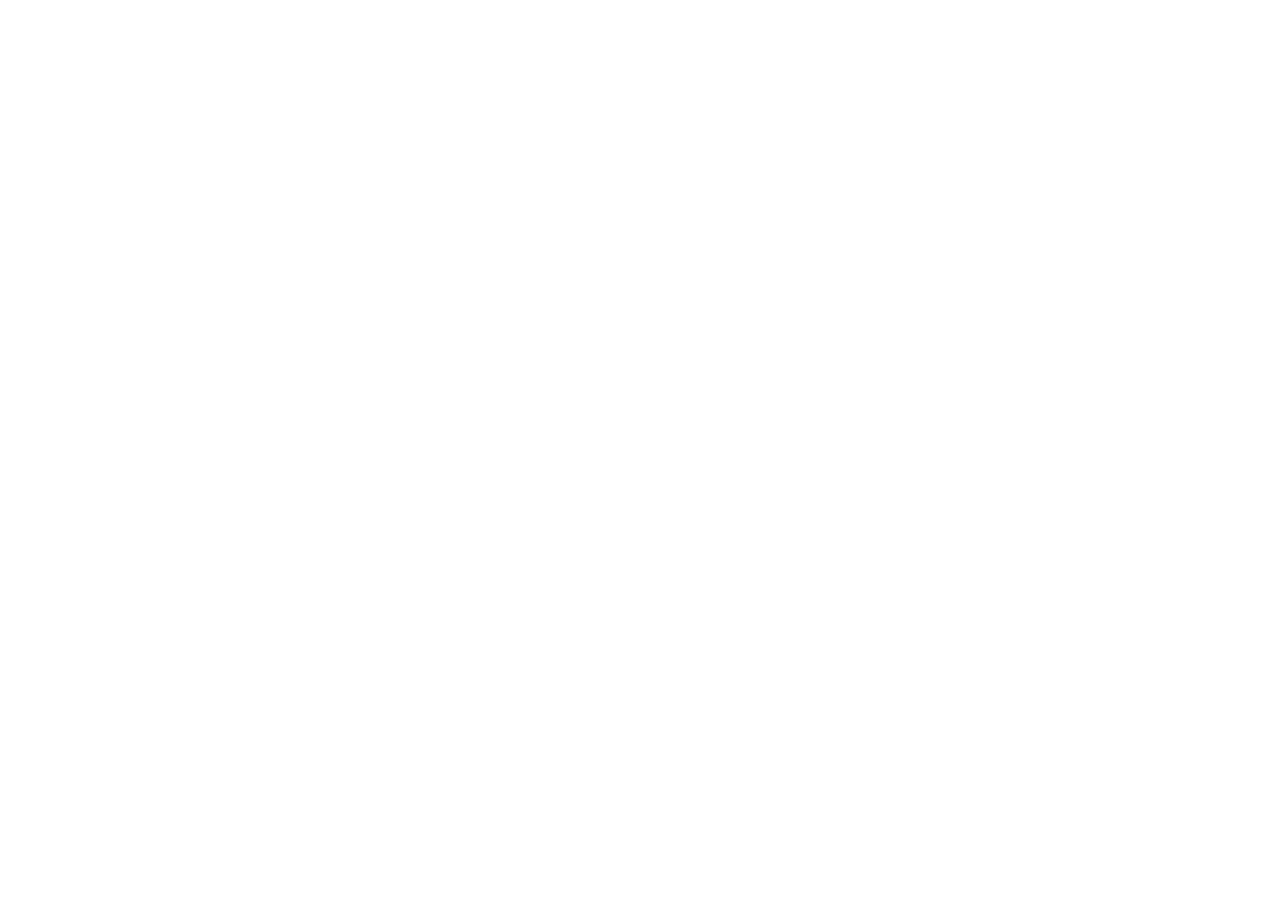
==== index.html @ 674ae9e2 "add base boiler plate,and  semantic" ====
<!doctype html>
<html class="no-js" lang="fr">
    <head>
        <meta charset="utf-8">
        <meta http-equiv="x-ua-compatible" content="ie=edge">
        <title>Coach Sportif</title>
        <meta name="description" content="">
        <meta name="viewport" content="width=device-width, initial-scale=1">

        <link rel="apple-touch-icon" href="apple-touch-icon.png">
        <!-- Place favicon.ico in the root directory -->
        <link rel="stylesheet" href="css/bootstrap.min.css">
        <script src="js/bootstrap.min.js"></script>
        <link rel="stylesheet" href="css/normalize.css">
        <link rel="stylesheet" href="css/main.css">
        <script src="js/vendor/modernizr-2.8.3.min.js"></script>
    </head>
    <body>
        <!--[if lt IE 8]>
            <p class="browserupgrade">You are using an <strong>outdated</strong> browser. Please <a href="http://browsehappy.com/">upgrade your browser</a> to improve your experience.</p>
        <![endif]-->
<!-- ***************************************debut du contenu *************************************************-->

<!-- ***************************************Début du header *****************************************************-->

        <header>
<!-- ***************************************debut navbar***************************************************** -->
            <nav>

            </nav>
<!-- ***************************************Fin navbar***************************************************** -->

        </header>
<!-- **************************************Fin du header *****************************************************-->
        <section>

        </section>
        <footer>

        </footer>

<!-- ************************************Fin du contenu********************************************************** -->
        <script src="https://code.jquery.com/jquery-1.12.0.min.js"></script>
        <script>window.jQuery || document.write('<script src="js/vendor/jquery-1.12.0.min.js"><\/script>')</script>
        <script src="js/plugins.js"></script>
        <script src="js/main.js"></script>

        <!-- Google Analytics: change UA-XXXXX-X to be your site's ID. -->
        <script>
            (function(b,o,i,l,e,r){b.GoogleAnalyticsObject=l;b[l]||(b[l]=
            function(){(b[l].q=b[l].q||[]).push(arguments)});b[l].l=+new Date;
            e=o.createElement(i);r=o.getElementsByTagName(i)[0];
            e.src='https://www.google-analytics.com/analytics.js';
            r.parentNode.insertBefore(e,r)}(window,document,'script','ga'));
            ga('create','UA-XXXXX-X','auto');ga('send','pageview');
        </script>
    </body>
</html>
---- css/main.css ----
/*! HTML5 Boilerplate v5.3.0 | MIT License | https://html5boilerplate.com/ */

/*
 * What follows is the result of much research on cross-browser styling.
 * Credit left inline and big thanks to Nicolas Gallagher, Jonathan Neal,
 * Kroc Camen, and the H5BP dev community and team.
 */

/* ==========================================================================
   Base styles: opinionated defaults
   ========================================================================== */

html {
    color: #222;
    font-size: 1em;
    line-height: 1.4;
}

/*
 * Remove text-shadow in selection highlight:
 * https://twitter.com/miketaylr/status/12228805301
 *
 * These selection rule sets have to be separate.
 * Customize the background color to match your design.
 */

::-moz-selection {
    background: #b3d4fc;
    text-shadow: none;
}

::selection {
    background: #b3d4fc;
    text-shadow: none;
}

/*
 * A better looking default horizontal rule
 */

hr {
    display: block;
    height: 1px;
    border: 0;
    border-top: 1px solid #ccc;
    margin: 1em 0;
    padding: 0;
}

/*
 * Remove the gap between audio, canvas, iframes,
 * images, videos and the bottom of their containers:
 * https://github.com/h5bp/html5-boilerplate/issues/440
 */

audio,
canvas,
iframe,
img,
svg,
video {
    vertical-align: middle;
}

/*
 * Remove default fieldset styles.
 */

fieldset {
    border: 0;
    margin: 0;
    padding: 0;
}

/*
 * Allow only vertical resizing of textareas.
 */

textarea {
    resize: vertical;
}

/* ==========================================================================
   Browser Upgrade Prompt
   ========================================================================== */

.browserupgrade {
    margin: 0.2em 0;
    background: #ccc;
    color: #000;
    padding: 0.2em 0;
}

/* ==========================================================================
   Author's custom styles
   ========================================================================== */





/* ##################################################################### */
/* ##########################   SMARTPHONE   ########################### */
/* ##################################################################### */



/* ##################################################################### */
/* ############################   TABLETS   ############################ */
/* ##################################################################### */



/* ##################################################################### */
/* ############################   DESKTOPS   ########################### */
/* ##################################################################### */



/* ##################################################################### */
/* ########################   LARGE DESKTOPS   ######################### */
/* ##################################################################### */
















/* ==========================================================================
   Helper classes
   ========================================================================== */

/*
 * Hide visually and from screen readers
 */

.hidden {
    display: none !important;
}

/*
 * Hide only visually, but have it available for screen readers:
 * http://snook.ca/archives/html_and_css/hiding-content-for-accessibility
 */

.visuallyhidden {
    border: 0;
    clip: rect(0 0 0 0);
    height: 1px;
    margin: -1px;
    overflow: hidden;
    padding: 0;
    position: absolute;
    width: 1px;
}

/*
 * Extends the .visuallyhidden class to allow the element
 * to be focusable when navigated to via the keyboard:
 * https://www.drupal.org/node/897638
 */

.visuallyhidden.focusable:active,
.visuallyhidden.focusable:focus {
    clip: auto;
    height: auto;
    margin: 0;
    overflow: visible;
    position: static;
    width: auto;
}

/*
 * Hide visually and from screen readers, but maintain layout
 */

.invisible {
    visibility: hidden;
}

/*
 * Clearfix: contain floats
 *
 * For modern browsers
 * 1. The space content is one way to avoid an Opera bug when the
 *    `contenteditable` attribute is included anywhere else in the document.
 *    Otherwise it causes space to appear at the top and bottom of elements
 *    that receive the `clearfix` class.
 * 2. The use of `table` rather than `block` is only necessary if using
 *    `:before` to contain the top-margins of child elements.
 */

.clearfix:before,
.clearfix:after {
    content: " "; /* 1 */
    display: table; /* 2 */
}

.clearfix:after {
    clear: both;
}

/* ==========================================================================
   EXAMPLE Media Queries for Responsive Design.
   These examples override the primary ('mobile first') styles.
   Modify as content requires.
   ========================================================================== */

@media only screen and (min-width: 35em) {
    /* Style adjustments for viewports that meet the condition */
}

@media print,
       (-webkit-min-device-pixel-ratio: 1.25),
       (min-resolution: 1.25dppx),
       (min-resolution: 120dpi) {
    /* Style adjustments for high resolution devices */
}

/* ==========================================================================
   Print styles.
   Inlined to avoid the additional HTTP request:
   http://www.phpied.com/delay-loading-your-print-css/
   ========================================================================== */

@media print {
    *,
    *:before,
    *:after,
    *:first-letter,
    *:first-line {
        background: transparent !important;
        color: #000 !important; /* Black prints faster:
                                   http://www.sanbeiji.com/archives/953 */
        box-shadow: none !important;
        text-shadow: none !important;
    }

    a,
    a:visited {
        text-decoration: underline;
    }

    a[href]:after {
        content: " (" attr(href) ")";
    }

    abbr[title]:after {
        content: " (" attr(title) ")";
    }

    /*
     * Don't show links that are fragment identifiers,
     * or use the `javascript:` pseudo protocol
     */

    a[href^="#"]:after,
    a[href^="javascript:"]:after {
        content: "";
    }

    pre,
    blockquote {
        border: 1px solid #999;
        page-break-inside: avoid;
    }

    /*
     * Printing Tables:
     * http://css-discuss.incutio.com/wiki/Printing_Tables
     */

    thead {
        display: table-header-group;
    }

    tr,
    img {
        page-break-inside: avoid;
    }

    img {
        max-width: 100% !important;
    }

    p,
    h2,
    h3 {
        orphans: 3;
        widows: 3;
    }

    h2,
    h3 {
        page-break-after: avoid;
    }
}
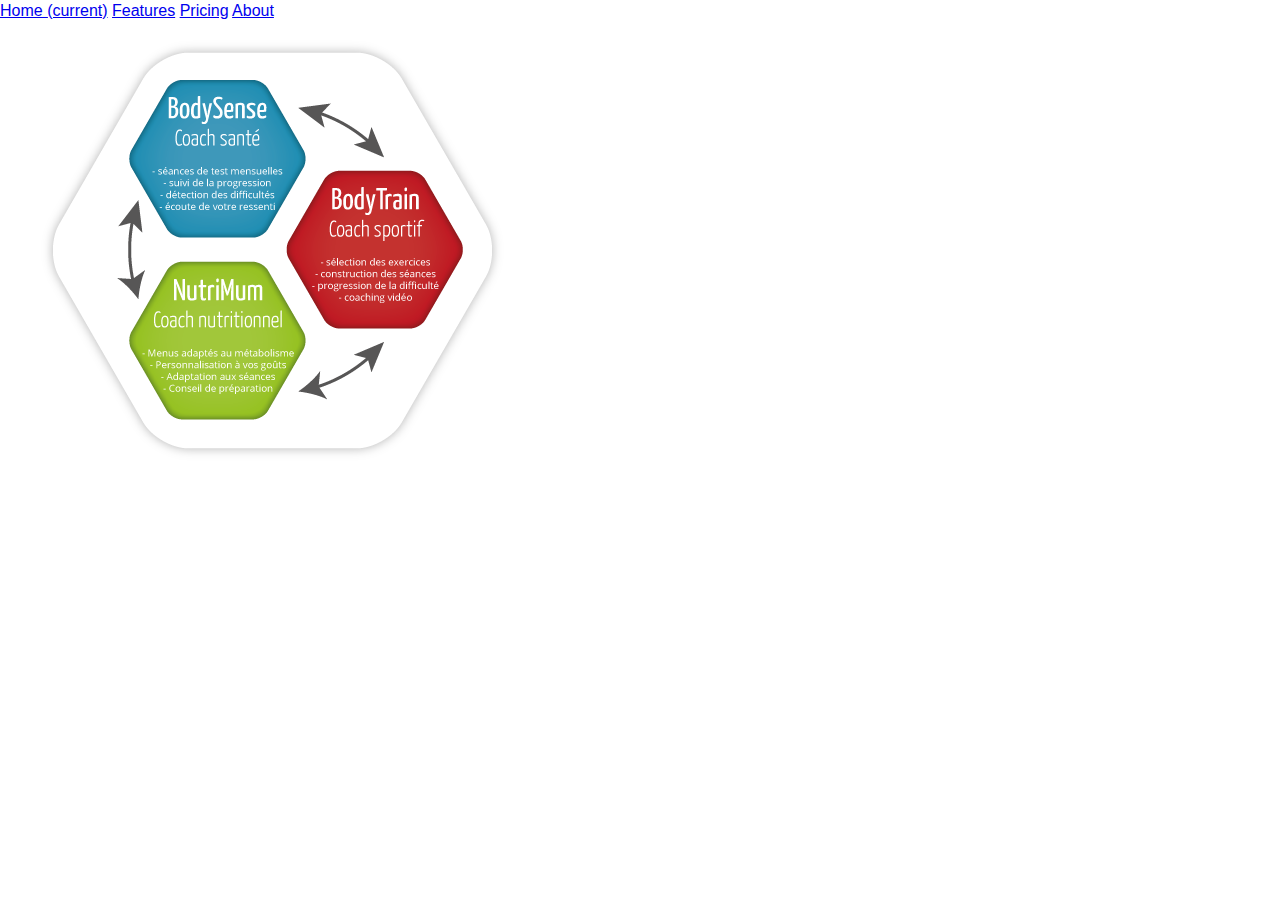
==== commit 860ebead: "add nav bar and img" ====
--- a/index.html
+++ b/index.html
@@ -9,7 +9,7 @@
 
         <link rel="apple-touch-icon" href="apple-touch-icon.png">
         <!-- Place favicon.ico in the root directory -->
-        <link rel="stylesheet" href="css/bootstrap.min.css">
+        <link rel="stylesheet" href="https://maxcdn.bootstrapcdn.com/bootstrap/4.0.0-alpha.3/css/bootstrap.min.css" integrity="sha384-MIwDKRSSImVFAZCVLtU0LMDdON6KVCrZHyVQQj6e8wIEJkW4tvwqXrbMIya1vriY" crossorigin="anonymous">
         <script src="js/bootstrap.min.js"></script>
         <link rel="stylesheet" href="css/normalize.css">
         <link rel="stylesheet" href="css/main.css">
@@ -26,13 +26,31 @@
         <header>
 <!-- ***************************************debut navbar***************************************************** -->
             <nav>
-
+                <nav class="navbar navbar-light bg-faded">
+                  <div class="nav navbar-nav">
+                    <a class="nav-item nav-link active" href="#">Home <span class="sr-only">(current)</span></a>
+                    <a class="nav-item nav-link" href="#">Features</a>
+                    <a class="nav-item nav-link" href="#">Pricing</a>
+                    <a class="nav-item nav-link" href="#">About</a>
+                  </div>
+                </nav>
             </nav>
 <!-- ***************************************Fin navbar***************************************************** -->
-
         </header>
 <!-- **************************************Fin du header *****************************************************-->
         <section>
+            <div class="row">
+                <div class="col-xs-1 col-sm-4 col-md-4"></div>
+
+                <div class="col-xs-12 col-sm-4 col-md-4">
+                    <figure>
+                        <img src="img/tri.png" alt="Image of three base" class="img-circle img-fluid "  />
+                          <!-- from http://www.body-op.com/ -->
+                    </figure>
+                </div>
+                <div class="col-xs-1 col-sm-4 col-md-4"></div>
+
+            </div>
 
         </section>
         <footer>
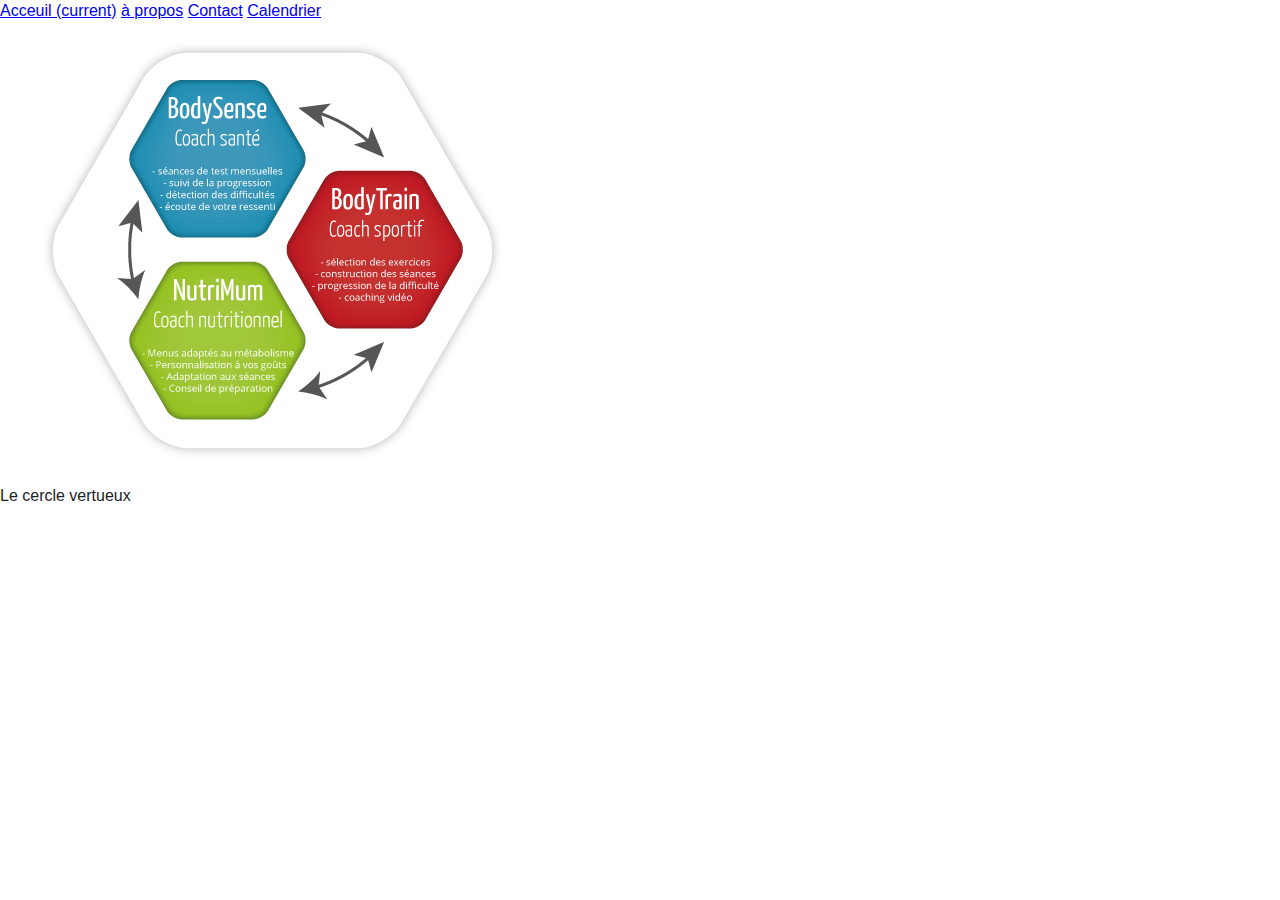
==== commit 1116c062: "add other pages, and modification of the nav bar" ====
--- a/index.html
+++ b/index.html
@@ -28,10 +28,10 @@
             <nav>
                 <nav class="navbar navbar-light bg-faded">
                   <div class="nav navbar-nav">
-                    <a class="nav-item nav-link active" href="#">Home <span class="sr-only">(current)</span></a>
-                    <a class="nav-item nav-link" href="#">Features</a>
-                    <a class="nav-item nav-link" href="#">Pricing</a>
-                    <a class="nav-item nav-link" href="#">About</a>
+                    <a class="nav-item nav-link active" href="#">Acceuil <span class="sr-only">(current)</span></a>
+                    <a class="nav-item nav-link" href="#">à propos</a>
+                    <a class="nav-item nav-link" href="#">Contact</a>
+                    <a class="nav-item nav-link" href="#">Calendrier</a>
                   </div>
                 </nav>
             </nav>
@@ -49,6 +49,13 @@
                     </figure>
                 </div>
                 <div class="col-xs-1 col-sm-4 col-md-4"></div>
+
+            </div>
+            <div class="row">
+                <div class="col-xs-1 col-sm-4 col-md-4"></div>
+                <div class="col-xs-1 col-sm-4 col-md-4"><p class="h1">Le cercle vertueux</p></div>
+                <div class="col-xs-1 col-sm-4 col-md-4"></div>
+
 
             </div>
 
--- a/css/main.css
+++ b/css/main.css
@@ -95,7 +95,9 @@
    Author's custom styles
    ========================================================================== */
 
-
+h1{
+    text-align: center;
+}
 
 
 
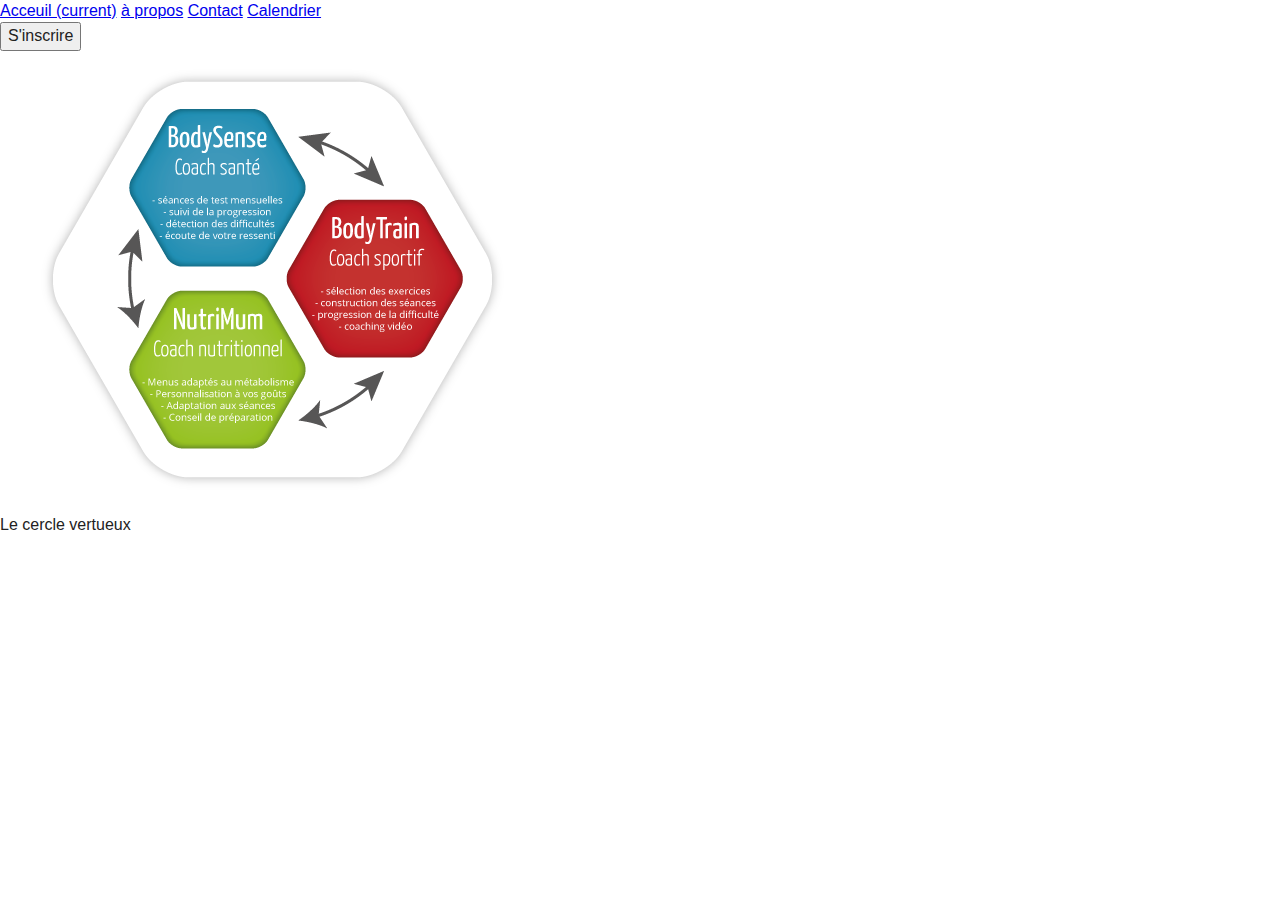
==== commit 63206a0e: "modification of the nav bar add sign in" ====
--- a/index.html
+++ b/index.html
@@ -32,6 +32,9 @@
                     <a class="nav-item nav-link" href="#">à propos</a>
                     <a class="nav-item nav-link" href="#">Contact</a>
                     <a class="nav-item nav-link" href="#">Calendrier</a>
+                    <form class="form-inline pull-xs-right">
+                        <button class="btn btn-outline-success" type="submit">S'inscrire</button>
+                      </form>
                   </div>
                 </nav>
             </nav>
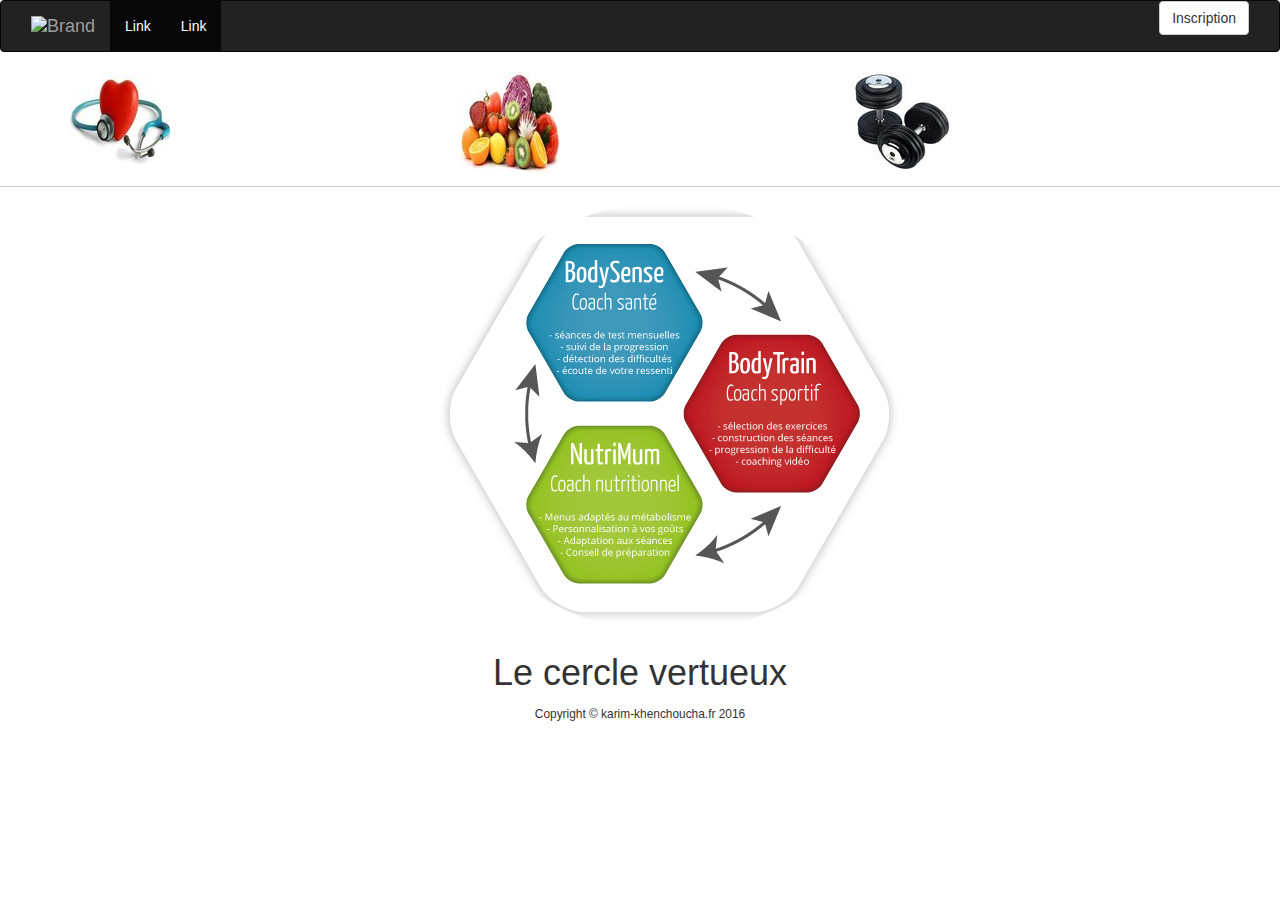
==== commit dbf083b8: "add favicon, change the css file's, add img" ====
--- a/index.html
+++ b/index.html
@@ -6,14 +6,15 @@
         <title>Coach Sportif</title>
         <meta name="description" content="">
         <meta name="viewport" content="width=device-width, initial-scale=1">
+        <link rel="apple-touch-icon" href="apple-touch-icon.png">
+        <link rel="icon" href="favicon.ico">
+        <link rel="stylesheet" href="css/normalize.css">
+        <link rel="stylesheet" href="css/bootstrap.min.css">
+        <link rel="stylesheet" href="css/main.css">
+        <link rel="stylesheet" href="css/font-awesome.min.css">
+        <script src="js/vendor/modernizr-2.8.3.min.js"></script>
+        <script src="js/bootstrap.min.js"></script>
 
-        <link rel="apple-touch-icon" href="apple-touch-icon.png">
-        <!-- Place favicon.ico in the root directory -->
-        <link rel="stylesheet" href="https://maxcdn.bootstrapcdn.com/bootstrap/4.0.0-alpha.3/css/bootstrap.min.css" integrity="sha384-MIwDKRSSImVFAZCVLtU0LMDdON6KVCrZHyVQQj6e8wIEJkW4tvwqXrbMIya1vriY" crossorigin="anonymous">
-        <script src="js/bootstrap.min.js"></script>
-        <link rel="stylesheet" href="css/normalize.css">
-        <link rel="stylesheet" href="css/main.css">
-        <script src="js/vendor/modernizr-2.8.3.min.js"></script>
     </head>
     <body>
         <!--[if lt IE 8]>
@@ -25,23 +26,59 @@
 
         <header>
 <!-- ***************************************debut navbar***************************************************** -->
-            <nav>
-                <nav class="navbar navbar-light bg-faded">
-                  <div class="nav navbar-nav">
-                    <a class="nav-item nav-link active" href="#">Acceuil <span class="sr-only">(current)</span></a>
-                    <a class="nav-item nav-link" href="#">à propos</a>
-                    <a class="nav-item nav-link" href="#">Contact</a>
-                    <a class="nav-item nav-link" href="#">Calendrier</a>
-                    <form class="form-inline pull-xs-right">
-                        <button class="btn btn-outline-success" type="submit">S'inscrire</button>
-                      </form>
-                  </div>
-                </nav>
-            </nav>
+        <nav class="navbar navbar-inverse col-xs-12">
+          <div class="container-fluid">
+            <!-- Brand and toggle get grouped for better mobile display -->
+            <div class="navbar-header ">
+              <a class="navbar-brand" href="#">
+                      <img alt="Brand" src="...">
+                    </a>
+            </div>
+
+            <!-- Collect the nav links, forms, and other content for toggling -->
+            <div class="collapse navbar-collapse" id="bs-example-navbar-collapse-1">
+              <ul class="nav navbar-nav">
+                <li class="active"><a href="#">Link <span class="sr-only">(current)</span></a></li>
+                <li class="active"><a href="#">Link <span class="sr-only">(current)</span></a></li>
+              </ul>
+              <ul class="nav navbar-nav navbar-right">
+              <button type="submit" class="btn btn-default">Inscription</button>
+              </ul>
+            </div>
+          </div>
+        </nav>
 <!-- ***************************************Fin navbar***************************************************** -->
         </header>
 <!-- **************************************Fin du header *****************************************************-->
+<!-- **************************************début de la section  *****************************************************-->
+
         <section>
+<!-- **************************************les 3 images  *****************************************************-->
+
+            <div class="container container-fluid">
+                <div class="row">
+                    <div class="col-xs col-sm-4 col-md-4 col-lg-4">
+                        <figure>
+                            <img src="img/sante.jpg" alt="Image of healty" class="img-rounded img-fluid "  />
+                        </figure>
+
+                    </div>
+
+                    <div class="col-xs col-sm-4 col-md-4 col-lg-4">
+                        <figure>
+                            <img src="img/nutrition.jpg" alt="Image of nutrition" class="img-rounded img-fluid "  />
+                        </figure>
+                    </div>
+                    <div class="col-xs col-sm-4 col-md-4 col-lg-4">
+                        <figure>
+                            <img src="img/musculation.jpg" alt="Image of haltere" class="img-rounded img-fluid "  />
+                        </figure>
+                    </div>
+                </div>
+            </div>
+<!-- **************************************fin image  *****************************************************-->
+
+<hr>
             <div class="row">
                 <div class="col-xs-1 col-sm-4 col-md-4"></div>
 
@@ -56,16 +93,22 @@
             </div>
             <div class="row">
                 <div class="col-xs-1 col-sm-4 col-md-4"></div>
-                <div class="col-xs-1 col-sm-4 col-md-4"><p class="h1">Le cercle vertueux</p></div>
+                <div class="col-xs-1 col-sm-4 col-md-4 text-center"><p class="h1 text-center">Le cercle vertueux</p></div>
                 <div class="col-xs-1 col-sm-4 col-md-4"></div>
 
 
             </div>
 
         </section>
-        <footer>
+<!-- **************************************fin de la section  *****************************************************-->
+<!-- **************************************début du footer  *****************************************************-->
+        <footer class="footer">
+           <div class="container text-center">
+               <small class="copyright">Copyright © karim-khenchoucha.fr 2016</small>
+           </div>
+       </footer>
+  <!-- **************************************fin du footer *****************************************************-->
 
-        </footer>
 
 <!-- ************************************Fin du contenu********************************************************** -->
         <script src="https://code.jquery.com/jquery-1.12.0.min.js"></script>
--- a/css/main.css
+++ b/css/main.css
@@ -96,7 +96,8 @@
    ========================================================================== */
 
 h1{
-    text-align: center;
+    text-align:justify;
+    align-items: center;
 }
 
 
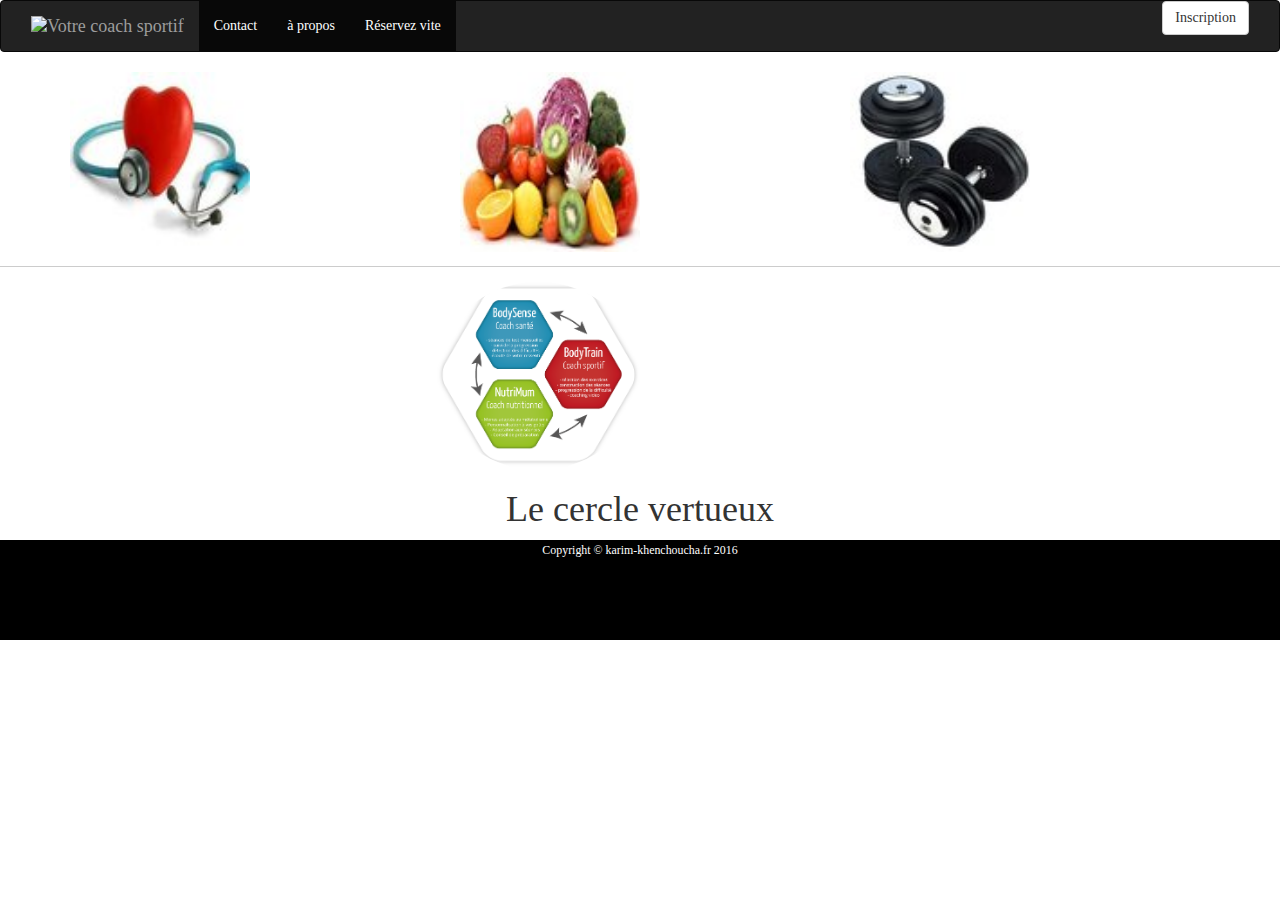
==== commit e5bb927a: "add contains to the other pages" ====
--- a/index.html
+++ b/index.html
@@ -11,7 +11,7 @@
         <link rel="stylesheet" href="css/normalize.css">
         <link rel="stylesheet" href="css/bootstrap.min.css">
         <link rel="stylesheet" href="css/main.css">
-        <link rel="stylesheet" href="css/font-awesome.min.css">
+        <link rel="stylesheet" href="path/to/font-awesome/css/font-awesome.min.css">
         <script src="js/vendor/modernizr-2.8.3.min.js"></script>
         <script src="js/bootstrap.min.js"></script>
 
@@ -28,18 +28,18 @@
 <!-- ***************************************debut navbar***************************************************** -->
         <nav class="navbar navbar-inverse col-xs-12">
           <div class="container-fluid">
-            <!-- Brand and toggle get grouped for better mobile display -->
             <div class="navbar-header ">
-              <a class="navbar-brand" href="#">
-                      <img alt="Brand" src="...">
+              <a class="navbar-brand" href="index.html">
+                      <img alt="Votre coach sportif" src="...">
                     </a>
             </div>
 
             <!-- Collect the nav links, forms, and other content for toggling -->
             <div class="collapse navbar-collapse" id="bs-example-navbar-collapse-1">
               <ul class="nav navbar-nav">
-                <li class="active"><a href="#">Link <span class="sr-only">(current)</span></a></li>
-                <li class="active"><a href="#">Link <span class="sr-only">(current)</span></a></li>
+                <li class="active"><a href="contact.html">Contact <span class="sr-only"></span></a></li>
+                <li class="active"><a href="apropos.html">à propos <span class="sr-only"></span></a></li>
+                <li class="active"><a href="calendrier.html">Réservez vite<span class="sr-only"></span></a></li>
               </ul>
               <ul class="nav navbar-nav navbar-right">
               <button type="submit" class="btn btn-default">Inscription</button>
@@ -59,19 +59,19 @@
                 <div class="row">
                     <div class="col-xs col-sm-4 col-md-4 col-lg-4">
                         <figure>
-                            <img src="img/sante.jpg" alt="Image of healty" class="img-rounded img-fluid "  />
+                            <img src="img/sante.jpg" alt="Image of healty" class="img-rounded img-fluid " width="50%"  />
                         </figure>
 
                     </div>
 
                     <div class="col-xs col-sm-4 col-md-4 col-lg-4">
                         <figure>
-                            <img src="img/nutrition.jpg" alt="Image of nutrition" class="img-rounded img-fluid "  />
+                            <img src="img/nutrition.jpg" alt="Image of nutrition" class="img-rounded img-fluid " width="50%"  />
                         </figure>
                     </div>
                     <div class="col-xs col-sm-4 col-md-4 col-lg-4">
                         <figure>
-                            <img src="img/musculation.jpg" alt="Image of haltere" class="img-rounded img-fluid "  />
+                            <img src="img/musculation.jpg" alt="Image of haltere" class="img-rounded img-fluid " width="50%"   />
                         </figure>
                     </div>
                 </div>
@@ -84,7 +84,7 @@
 
                 <div class="col-xs-12 col-sm-4 col-md-4">
                     <figure>
-                        <img src="img/tri.png" alt="Image of three base" class="img-circle img-fluid "  />
+                        <img src="img/tri.png" alt="Image of three base" class="img-circle img-fluid " width="50%"  />
                           <!-- from http://www.body-op.com/ -->
                     </figure>
                 </div>
@@ -102,7 +102,7 @@
         </section>
 <!-- **************************************fin de la section  *****************************************************-->
 <!-- **************************************début du footer  *****************************************************-->
-        <footer class="footer">
+        <footer class="footer ">
            <div class="container text-center">
                <small class="copyright">Copyright © karim-khenchoucha.fr 2016</small>
            </div>
--- a/css/main.css
+++ b/css/main.css
@@ -99,8 +99,148 @@
     text-align:justify;
     align-items: center;
 }
-
-
+footer{
+    background-color: black;
+    width:auto;
+    height: 100px;
+    color: white;
+    margin-bottom: 0;
+    padding-bottom: 0;
+}
+/*apropos social**********************************************/
+body {
+        background: white;
+    }
+
+    #contRow {
+        margin-bottom: 70px;
+    }
+
+    .faicons {
+        position: relative;
+        height: 3em;
+        width: 13.5em;
+        text-align: center;
+        padding-top: 100px;
+    }
+
+    .faicons li {
+        display: block;
+        height: 4em;
+        line-height: 4em;
+        margin: -2.2em;
+        position: absolute;
+        -webkit-transition: -webkit-transform .7s;
+        -moz-transition: -moz-transform .7s;
+        -ms-transition: -ms-transform .7s;
+        -o-transition: -o-transform .7s;
+        transition: transform 0.7s;
+        -webkit-transform: rotate(45deg);
+        -moz-transform: rotate(45deg);
+        -ms-transform: rotate(45deg);
+        -o-transform: rotate(45deg);
+        transform: rotate(45deg);
+        text-align: center;
+        width: 4em;
+    }
+
+    .faicons a {
+        color: #fffdf0;
+        display: block;
+        height: 4em;
+        line-height: 6em;
+        text-align: center;
+        -webkit-transform: rotate(-45deg);
+        -moz-transform: rotate(-45deg);
+        -ms-transform: rotate(-45deg);
+        -o-transform: rotate(-45deg);
+        transform: rotate(-45deg);
+        width: 4em;
+    }
+
+    .faicons li:hover {
+        -webkit-transform: scale(1.3,1.3) rotate(-35deg);
+        -moz-transform: scale(1.3,1.3) rotate(-35deg);
+        -ms-transform: scale(1.3,1.3) rotate(-35deg);
+        -o-transform: scale(1.3,1.3) rotate(-35deg);
+        transform: scale(1.3,1.3) rotate(-35deg);
+    }
+
+    .faspot_1 {
+        background: #1A85BC;
+        left: 0;
+        top: 50%;
+    }
+
+    .faspot_2 {
+        background: #02aaf8;
+        top: 75;
+        left: 25%;
+    }
+
+    .faspot_3 {
+        background: #5EA9DD;
+        left: 50%;
+        top: 50%;
+    }
+
+    .faspot_4 {
+        background: #DC4A38;
+        top: 75;
+        left: 75%;
+    }
+
+    .faspot_5 {
+        background: #FF4500;
+        left: 100%;
+        top: 50%;
+    }
+
+    .faspot_6 {
+        background: #000000;
+        top: 75;
+        left: 125%;
+    }
+/*apropos prebootstrab**********************************************/
+
+body {
+    font-family: "Segoe UI", 'sans-serif';
+}
+
+.avg {
+    font-size:77px;
+    padding-top: 20px;
+    color:#5CB85C;
+}
+
+.details {
+    min-height: 355px;
+    display: inline-block;
+}
+
+.rating {
+    padding-left:40px;
+}
+
+.skillLine {
+    display:inline-block;
+    width:100%;
+    padding: 3px 4px;
+}
+
+.skills {
+    text-decoration:underline;
+}
+
+div.skill {
+    background: #F58723;
+    border-radius: 3px;
+    color: white;
+    font-weight: bold;
+    padding: 3px 4px;
+    width:140px;
+}
+</style>
 
 /* ##################################################################### */
 /* ##########################   SMARTPHONE   ########################### */
